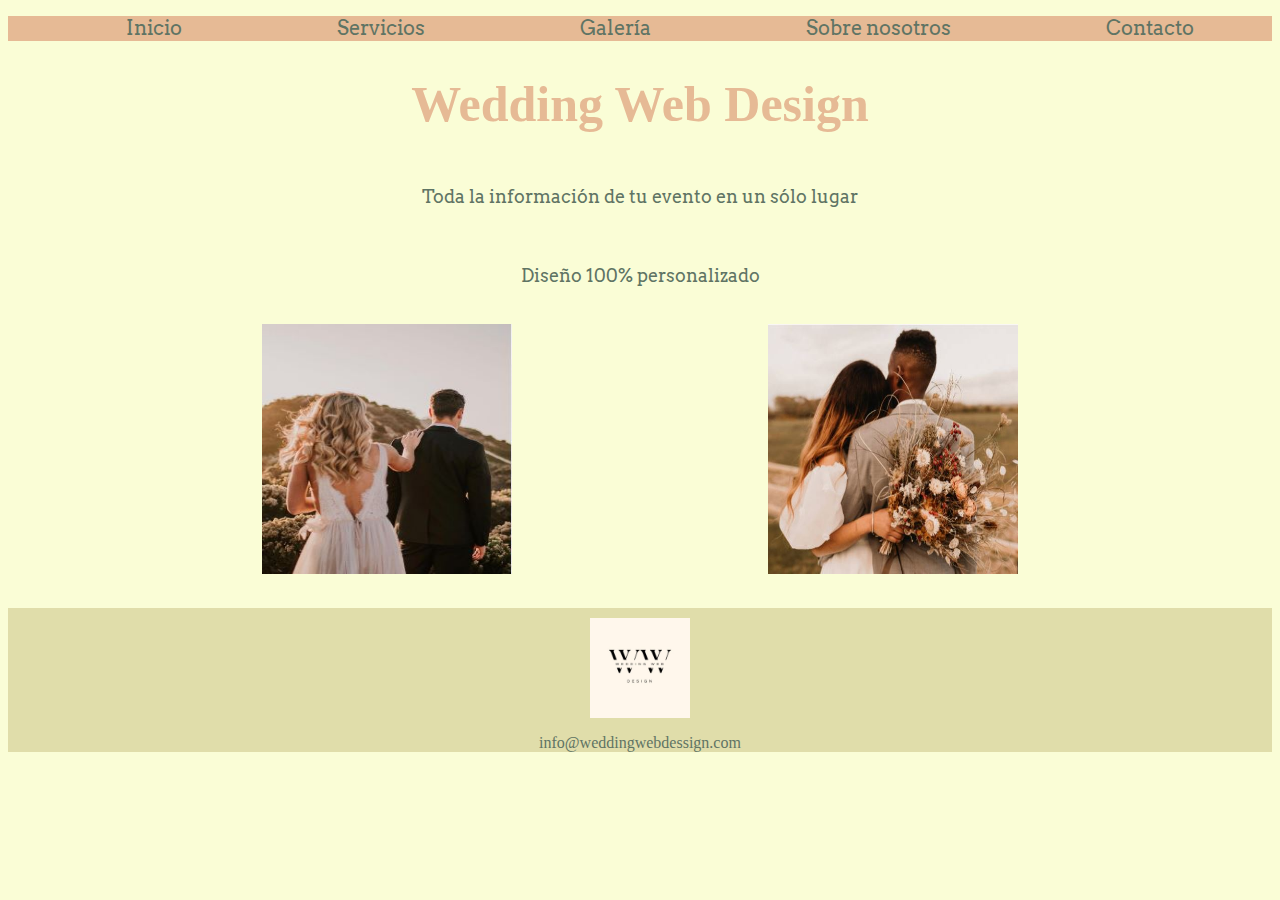
==== index.html @ 345bf33d "Primer commit" ====
<!DOCTYPE html>
<html lang="en">
<head>
    <meta charset="UTF-8">
    <meta http-equiv="X-UA-Compatible" content="IE=edge">
    <meta name="viewport" content="width=device-width, initial-scale=1.0">
    <title>Wedding Web Design</title>
    <link rel="stylesheet" href="style.css">
    <link rel="preconnect" href="https://fonts.googleapis.com">
    <link rel="preconnect" href="https://fonts.gstatic.com" crossorigin>
    <link href="https://fonts.googleapis.com/css2?family=Arvo&family=Calligraffitti&display=swap" rel="stylesheet">
    <meta name="viewport" content="width=device-width, inicial-scale=1.0"/>
</head>
<body>
    <header>
         <nav>
            <ul id="menu">
                <li class="elementos_menu"><a href="index.html">Inicio</a></li>
                <li class="elementos_menu"><a href="source/services.html">Servicios</a></li>
                <li class="elementos_menu"><a href="source/galery.html">Galería</a></li>
                <li class="elementos_menu"><a href="source/about_us.html">Sobre nosotros</a></li>
                <li class="elementos_menu"><a href="source/contact_us.html">Contacto</a></li>
            </ul>
         </nav> 
         <h1>Wedding Web Design</h1>
    </header>
    <section>
        <p class="texto_inicio">Toda la información de tu evento en un sólo lugar</p>
        <p class="texto_inicio">Diseño 100% personalizado</p> 
    </section> 
    <section id="index_grid">
        <div class="image_index_grid">
            <img class="image_index" src="image/img_index1.JPG" alt="imagen_index1">
        </div>
       <div class="image_index_grid">
            <img class="image_index" src="image/img_index2.JPG" alt="imagen_index2">
        </div>
    </section>
    <footer>
        <img class="logo_footer" src="image/Logo WW Design.jpg" alt="Logo">
        <p class="texto_footer">info@weddingwebdessign.com</p>
    </footer>


</body>
</html>
---- style.css ----
body{
    background-color: #FAFDD6;
}
h1{
    color: #E6BA95;
    text-align: center;
    font-family: 'Calligraffitti', cursive;
    font-size: 50px;
}
/* diseño del menu de inicio */
nav{
    background-color: #E6BA95;
}
#menu{
    list-style-type: none;
    text-align: center;
    display: flex;
    flex-direction: row;
    justify-content: space-around;
    align-items: center;
}
#menu .elementos_menu a{
    font-size: 20px;
    font-family: 'Arvo', serif;
    color: #5F7464;
    text-decoration: none;
}
/* responsive menu */
@media screen and (max-width:320px){
    #menu{
        display: flex;
        flex-direction: column;
    }
}
/* diseño footer */
footer{
    background-color: #E0DDAA;
}
.logo_footer{
    width: 100px;
    height: 100px;
    display: block;
    margin-left: auto;
    margin-right: auto;
    padding-top: 10px;
}
.texto_footer{
    text-align: center;
    color: #5F7464;
}
/* diseño index*/
#index_grid{
    display: grid;
    grid-template-columns: repeat(2, 1fr);
    margin-left: 10%;
    margin-right: 10%;
}
#index_grid .image_index_grid{
    text-align: center;
    margin-bottom: 30px;
}
#index_grid .image_index_grid .image_index{
    width: 250px;
    height: 250px;
}
.texto_inicio{
    color:#5F7464;
    text-align: center;
    font-family: 'Arvo', serif;
    font-size: 18px;
    padding: 20px;
}
/* responsive index */
 @media screen and (max-width:320px){
    #index_grid{
        display: flex;
        flex-direction: column;
    }
 }
/* diseño servicios */
#servicios_grid{
   display: grid;
   grid-template-columns: 1fr 1fr;
   grid-template-rows: 1fr 1fr;
   margin-left: 10%;
   margin-right: 10%;
}
#servicios_grid .servicios{
    text-align: center;
    font-family: 'Arvo', serif;
    color: #02475E;
    border: 5px double #A2B38B;
    border-radius: 15%;
    margin: 5% 25% 5% 25%;
}
#servicios_grid .servicios .img_servicios{
    width: 100px;
    height: 100px;
}
/* responsive servicios */
@media screen and (max-width:320px){
    #servicios_grid{
        display: flex;
        flex-direction: column;
    }
}
/* diseño galeria */
#galery_grid{
    display: grid;
    grid-template-columns: repeat(2, 1fr);
    grid-template-rows: repeat(2, 1fr);
}
#galery_grid .image_galery_grid{
    text-align: center;
}
#galery_grid .image_galery_grid .image_galery{
    width: 450px;
    height: 250px;
    margin: 50px;
    border: 1px solid #5F7464;
}
/* responsive galeria */
@media screen and (max-width:320px){
    #galery_grid{
        display: flex;
        flex-direction: column;
    }
    #galery_grid .image_galery_grid .image_galery{
        width: 75%;
        height: 75%;
    }
}
/* diseño sobre nosotros */
#about_us_grid{
    display: flex;
    flex-direction: column;
    justify-content: center;
}
/* responsive sobre nosotros */
@media screen and (max-width:320px){
    #about_us_grid{
        display: flex;
        flex-direction: column;
    }
}
/* diseño formulario de contacto */
#formulario{
    font-family: 'Arvo', serif;
    color: #02475E;
    padding: 10px;
    width: 33%;
    margin-left: 33%;
}
#formulario .elementos_formulario{
    padding: 10px;
}
.input_form{
    display: inline-block;
    text-align: right;
}
/* responsive formulario de contacto */
@media screen and (max-width:320px){
    #formulario{
        display: flex;
        flex-direction: column;
        margin-left: 0%;
    }
    #formulario .elementos_formulario .text_area{
        width: 250px;
        height: 200px;
    }
    }
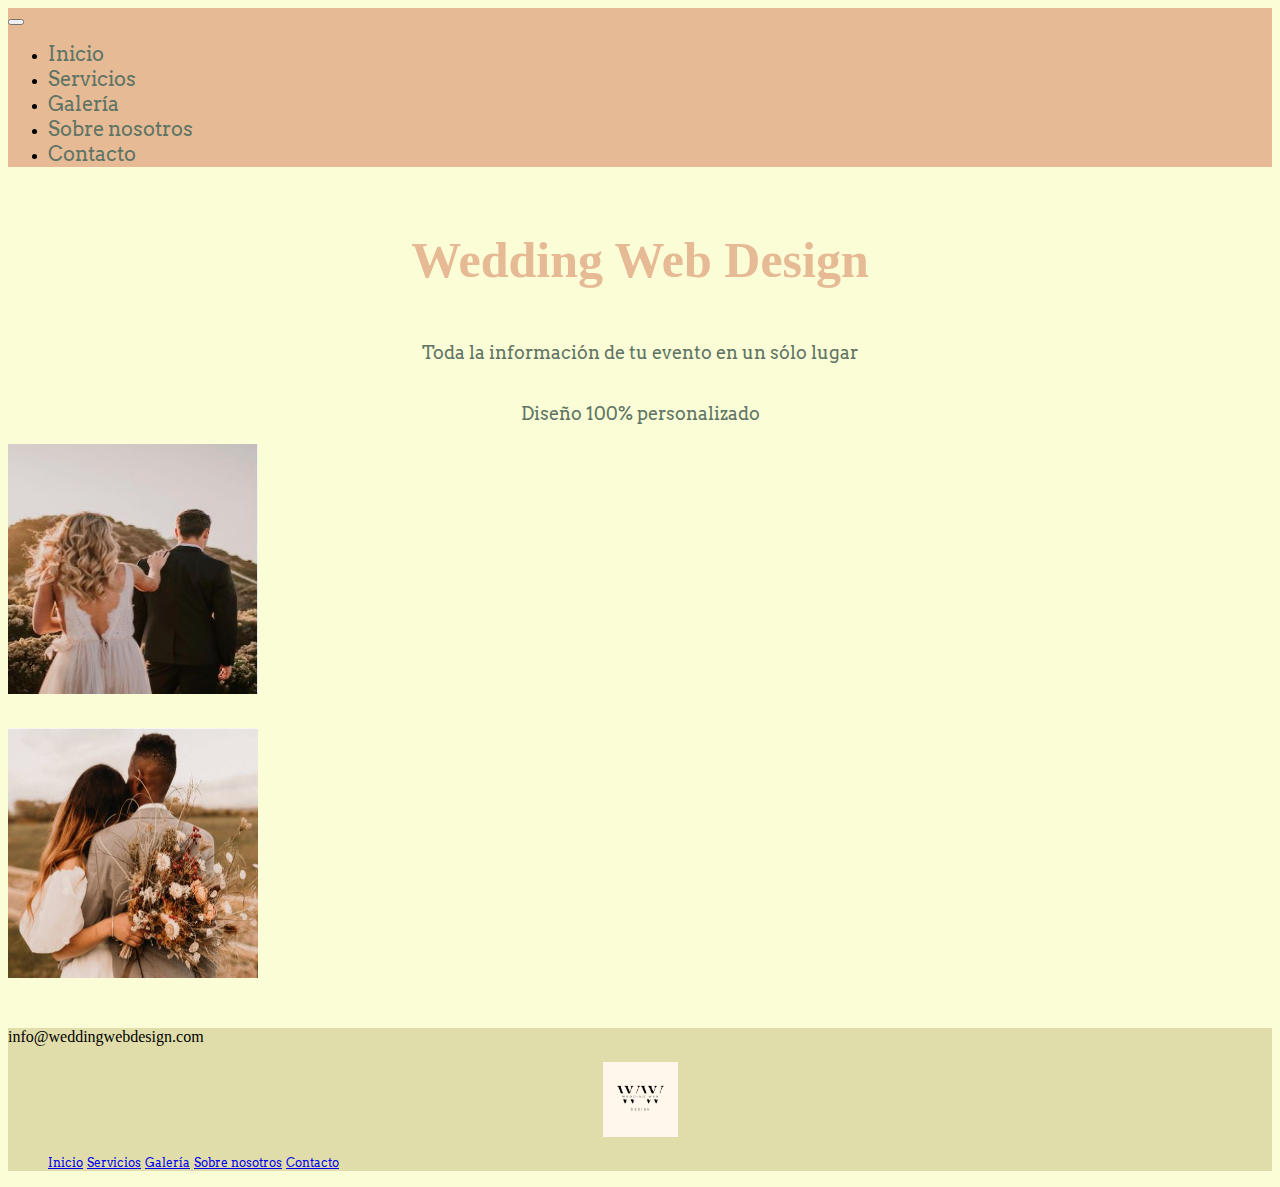
==== commit 5e4f555d: "Bootstrap" ====
--- a/index.html
+++ b/index.html
@@ -10,37 +10,91 @@
     <link rel="preconnect" href="https://fonts.gstatic.com" crossorigin>
     <link href="https://fonts.googleapis.com/css2?family=Arvo&family=Calligraffitti&display=swap" rel="stylesheet">
     <meta name="viewport" content="width=device-width, inicial-scale=1.0"/>
+    <link href="https://cdn.jsdelivr.net/npm/bootstrap@5.2.3/dist/css/bootstrap.min.css" rel="stylesheet" integrity="sha384-rbsA2VBKQhggwzxH7pPCaAqO46MgnOM80zW1RWuH61DGLwZJEdK2Kadq2F9CUG65" crossorigin="anonymous">
 </head>
 <body>
     <header>
-         <nav>
-            <ul id="menu">
-                <li class="elementos_menu"><a href="index.html">Inicio</a></li>
-                <li class="elementos_menu"><a href="source/services.html">Servicios</a></li>
-                <li class="elementos_menu"><a href="source/galery.html">Galería</a></li>
-                <li class="elementos_menu"><a href="source/about_us.html">Sobre nosotros</a></li>
-                <li class="elementos_menu"><a href="source/contact_us.html">Contacto</a></li>
-            </ul>
-         </nav> 
+          <nav class="navbar navbar-expand-lg" aria-label="Tenth navbar example">
+            <div class="container-fluid">
+              <button class="navbar-toggler" type="button" data-bs-toggle="collapse" data-bs-target="#navbarsExample08" aria-controls="navbarsExample08" aria-expanded="false" aria-label="Toggle navigation">
+                <span class="navbar-toggler-icon"></span>
+              </button>
+        
+              <div class="collapse navbar-collapse justify-content-md-center" id="navbarsExample08">
+                <ul class="navbar-nav">
+                  <li class="nav-item">
+                    <a class="nav-link" href="index.html">Inicio</a>
+                  </li>
+                  <li class="nav-item">
+                    <a class="nav-link" href="source/services.html">Servicios</a>
+                  </li>
+                  <li class="nav-item">
+                    <a class="nav-link" href="source/galery.html">Galería</a>
+                  </li>
+                  <li class="nav-item">
+                    <a class="nav-link" href="source/about_us.html">Sobre nosotros</a>
+                  </li>
+                  <li class="nav-item">
+                    <a class="nav-link" href="source/contact_us.html">Contacto</a>
+                  </li>
+                </ul>
+              </div>
+            </div>
+          </nav>
          <h1>Wedding Web Design</h1>
     </header>
     <section>
-        <p class="texto_inicio">Toda la información de tu evento en un sólo lugar</p>
-        <p class="texto_inicio">Diseño 100% personalizado</p> 
-    </section> 
-    <section id="index_grid">
-        <div class="image_index_grid">
-            <img class="image_index" src="image/img_index1.JPG" alt="imagen_index1">
-        </div>
-       <div class="image_index_grid">
-            <img class="image_index" src="image/img_index2.JPG" alt="imagen_index2">
-        </div>
-    </section>
+        <div class="container text-center">
+            <div class="row">
+              <div class="col">
+              </div>
+              <div class="texto_inicio" class="col">
+                Toda la información de tu evento en un sólo lugar
+              </div>
+              <div class="col">
+              </div>
+            </div>
+            <div class="row">
+                <div class="col">
+                </div>
+                <div class="texto_inicio" class="col">
+                Diseño 100% personalizado
+                </div>
+                <div class="col">
+                </div>
+            <div class="row">
+                    <div class="col">
+                    <img class="image_index" src="image/img_index1.JPG" alt="imagen_index1"> 
+                    </div>
+                    <div class="col">
+                    </div>
+                    <div class="col">
+                    <img class="image_index" src="image/img_index2.JPG" alt="imagen_index2">
+                    </div>
+              </div>
+          </div>
+        </section>
     <footer>
-        <img class="logo_footer" src="image/Logo WW Design.jpg" alt="Logo">
-        <p class="texto_footer">info@weddingwebdessign.com</p>
+        <div class="container-fluid">
+            <footer class="d-flex flex-wrap justify-content-between align-items-center py-3 my-4 border-top">
+              <p class="col-md-4 mb-0 text-muted">info@weddingwebdesign.com</p>
+              <a href="index.html" class="col-md-4 d-flex align-items-center justify-content-center mb-3 mb-md-0 me-md-auto link-dark text-decoration-none">
+                <img class="logo_footer" src="image/Logo WW Design.jpg" alt="logo">
+              </a>
+          
+              <ul class="nav col-md-4 justify-content-end">
+                <li class="nav-item-footer"><a href="index.html" class="nav-link px-2 text-muted">Inicio</a></li>
+                <li class="nav-item-footer"><a href="source/services.html" class="nav-link px-2 text-muted">Servicios</a></li>
+                <li class="nav-item-footer"><a href="source/galery.html" class="nav-link px-2 text-muted">Galería</a></li>
+                <li class="nav-item-footer"><a href="source/about_us.html" class="nav-link px-2 text-muted">Sobre nosotros</a></li>
+                <li class="nav-item-footer"><a href="source/contact_us.html" class="nav-link px-2 text-muted">Contacto</a></li>
+              </ul>
+            </footer>
+          </div>
+            </footer>
+          </div>
     </footer>
 
-
+    <script src="https://cdn.jsdelivr.net/npm/bootstrap@5.2.3/dist/js/bootstrap.bundle.min.js" integrity="sha384-kenU1KFdBIe4zVF0s0G1M5b4hcpxyD9F7jL+jjXkk+Q2h455rYXK/7HAuoJl+0I4" crossorigin="anonymous"></script>
 </body>
 </html>--- a/style.css
+++ b/style.css
@@ -6,62 +6,47 @@
     text-align: center;
     font-family: 'Calligraffitti', cursive;
     font-size: 50px;
+    padding-top: 30px;
 }
 /* diseño del menu de inicio */
 nav{
     background-color: #E6BA95;
 }
-#menu{
-    list-style-type: none;
-    text-align: center;
-    display: flex;
-    flex-direction: row;
-    justify-content: space-around;
-    align-items: center;
-}
-#menu .elementos_menu a{
+.nav-item a{
     font-size: 20px;
     font-family: 'Arvo', serif;
     color: #5F7464;
     text-decoration: none;
-}
-/* responsive menu */
-@media screen and (max-width:320px){
-    #menu{
-        display: flex;
-        flex-direction: column;
-    }
 }
 /* diseño footer */
 footer{
     background-color: #E0DDAA;
 }
 .logo_footer{
-    width: 100px;
-    height: 100px;
+    width: 75px;
+    height: 75px;
     display: block;
     margin-left: auto;
     margin-right: auto;
-    padding-top: 10px;
 }
 .texto_footer{
     text-align: center;
     color: #5F7464;
 }
+.nav-item-footer{
+    font-size: 12px;
+    font-family: 'Arvo', serif;
+    color: #5F7464;
+    text-decoration: none;
+    display: inline;
+}
 /* diseño index*/
-#index_grid{
-    display: grid;
-    grid-template-columns: repeat(2, 1fr);
-    margin-left: 10%;
-    margin-right: 10%;
-}
-#index_grid .image_index_grid{
+.image_index{
+    width: 250px;
+    height: 250px;
     text-align: center;
     margin-bottom: 30px;
-}
-#index_grid .image_index_grid .image_index{
-    width: 250px;
-    height: 250px;
+    transition: all 1s;
 }
 .texto_inicio{
     color:#5F7464;
@@ -70,81 +55,65 @@
     font-size: 18px;
     padding: 20px;
 }
-/* responsive index */
- @media screen and (max-width:320px){
-    #index_grid{
-        display: flex;
-        flex-direction: column;
-    }
- }
+.image_index:hover{
+    transform: scale(1.1);
+}
 /* diseño servicios */
-#servicios_grid{
-   display: grid;
-   grid-template-columns: 1fr 1fr;
-   grid-template-rows: 1fr 1fr;
-   margin-left: 10%;
-   margin-right: 10%;
-}
-#servicios_grid .servicios{
-    text-align: center;
+.servicios{
     font-family: 'Arvo', serif;
     color: #02475E;
     border: 5px double #A2B38B;
     border-radius: 15%;
-    margin: 5% 25% 5% 25%;
+    transition: all 1s;
+    margin-top: 100px;
+    margin-bottom: 100px;
+    margin-left: 100px;
+    margin-right: 100px;
 }
-#servicios_grid .servicios .img_servicios{
+.servicios .img_servicios{
     width: 100px;
     height: 100px;
 }
-/* responsive servicios */
-@media screen and (max-width:320px){
-    #servicios_grid{
-        display: flex;
-        flex-direction: column;
-    }
+.servicios:hover{
+    transform: scale(1.1);
+    background-color: #E6BA95;
 }
 /* diseño galeria */
-#galery_grid{
-    display: grid;
-    grid-template-columns: repeat(2, 1fr);
-    grid-template-rows: repeat(2, 1fr);
+.image_galery_grid{
+    text-align: center;
+    transition: all 1s;
 }
-#galery_grid .image_galery_grid{
+.image_galery{
     text-align: center;
-}
-#galery_grid .image_galery_grid .image_galery{
     width: 450px;
     height: 250px;
     margin: 50px;
     border: 1px solid #5F7464;
+    transition: all 1s;
 }
-/* responsive galeria */
-@media screen and (max-width:320px){
-    #galery_grid{
-        display: flex;
-        flex-direction: column;
-    }
-    #galery_grid .image_galery_grid .image_galery{
-        width: 75%;
-        height: 75%;
-    }
+.image_galery:hover{
+    transform: scale(1.1);
 }
 /* diseño sobre nosotros */
-#about_us_grid{
-    display: flex;
-    flex-direction: column;
-    justify-content: center;
+.about_us_text{
+    animation-name: un_efecto;
+    animation-duration: 2s;
+    animation-iteration-count: 1;
+    animation-delay: 1s;
+    color:#5F7464;
+    text-align: center;
+    font-family: 'Arvo', serif;
+    font-size: 18px;
+    padding: 20px;
 }
-/* responsive sobre nosotros */
-@media screen and (max-width:320px){
-    #about_us_grid{
-        display: flex;
-        flex-direction: column;
-    }
+@keyframes un_efecto {
+    0%   {background-color: #FAFDD6;}
+    50%  {background-color: #E6BA95;}
+    100% {background-color: #FAFDD6;}
 }
+
 /* diseño formulario de contacto */
-#formulario{
+/* #formulario{
     font-family: 'Arvo', serif;
     color: #02475E;
     padding: 10px;
@@ -157,16 +126,17 @@
 .input_form{
     display: inline-block;
     text-align: right;
+} */
+#form{
+    font-family: 'Arvo', serif;
+    color: #02475E;
+    padding: 10px;
+    width: 33%;
+    margin-left: 33%;
 }
-/* responsive formulario de contacto */
-@media screen and (max-width:320px){
-    #formulario{
-        display: flex;
-        flex-direction: column;
-        margin-left: 0%;
-    }
-    #formulario .elementos_formulario .text_area{
-        width: 250px;
-        height: 200px;
-    }
-    }+.button_contact{
+    background-color: #E6BA95;
+}
+.form-control{
+    padding: 10px;
+}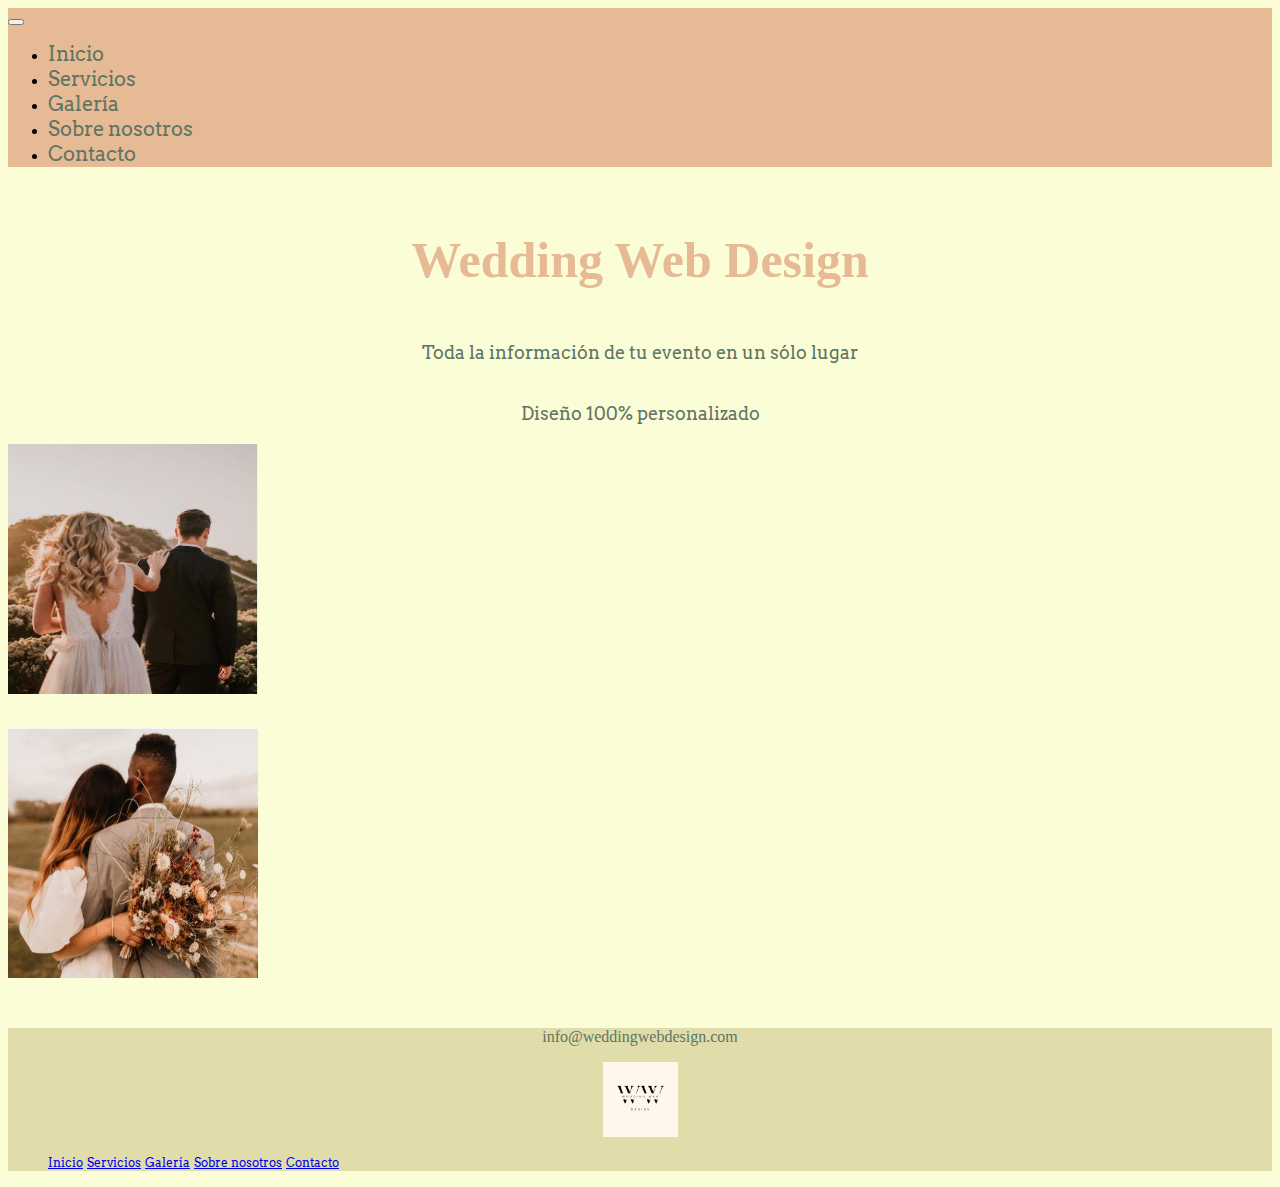
==== commit 86c2552d: "sass" ====
--- a/index.html
+++ b/index.html
@@ -67,17 +67,16 @@
                     <img class="image_index" src="image/img_index1.JPG" alt="imagen_index1"> 
                     </div>
                     <div class="col">
-                    </div>
-                    <div class="col">
                     <img class="image_index" src="image/img_index2.JPG" alt="imagen_index2">
                     </div>
               </div>
+          </div>
           </div>
         </section>
     <footer>
         <div class="container-fluid">
             <footer class="d-flex flex-wrap justify-content-between align-items-center py-3 my-4 border-top">
-              <p class="col-md-4 mb-0 text-muted">info@weddingwebdesign.com</p>
+              <p class="col-md-4 mb-0 text-muted texto_footer">info@weddingwebdesign.com</p>
               <a href="index.html" class="col-md-4 d-flex align-items-center justify-content-center mb-3 mb-md-0 me-md-auto link-dark text-decoration-none">
                 <img class="logo_footer" src="image/Logo WW Design.jpg" alt="logo">
               </a>
--- a/style.css
+++ b/style.css
@@ -1,142 +1,137 @@
-body{
-    background-color: #FAFDD6;
+@charset "UTF-8";
+body {
+  background-color: #fafdd6;
 }
-h1{
-    color: #E6BA95;
-    text-align: center;
-    font-family: 'Calligraffitti', cursive;
-    font-size: 50px;
-    padding-top: 30px;
+
+h1 {
+  color: #E6BA95;
+  text-align: center;
+  font-family: "Calligraffitti", cursive;
+  font-size: 50px;
+  padding-top: 30px;
 }
+
 /* diseño del menu de inicio */
-nav{
-    background-color: #E6BA95;
+nav {
+  background-color: #E6BA95;
 }
-.nav-item a{
-    font-size: 20px;
-    font-family: 'Arvo', serif;
-    color: #5F7464;
-    text-decoration: none;
+nav a {
+  font-size: 20px;
+  font-family: "Arvo", serif;
+  color: #5F7464;
+  text-decoration: none;
 }
+
 /* diseño footer */
-footer{
-    background-color: #E0DDAA;
+footer {
+  background-color: #E0DDAA;
 }
-.logo_footer{
-    width: 75px;
-    height: 75px;
-    display: block;
-    margin-left: auto;
-    margin-right: auto;
+footer .texto_footer {
+  text-align: center;
+  color: #5F7464;
 }
-.texto_footer{
-    text-align: center;
-    color: #5F7464;
+footer .logo_footer {
+  width: 75px;
+  height: 75px;
+  display: block;
+  margin-left: auto;
+  margin-right: auto;
 }
-.nav-item-footer{
-    font-size: 12px;
-    font-family: 'Arvo', serif;
-    color: #5F7464;
-    text-decoration: none;
-    display: inline;
+footer .nav-item-footer {
+  font-size: 12px;
+  font-family: "Arvo", serif;
+  color: #5F7464;
+  text-decoration: none;
+  display: inline;
 }
+
 /* diseño index*/
-.image_index{
-    width: 250px;
-    height: 250px;
-    text-align: center;
-    margin-bottom: 30px;
-    transition: all 1s;
+.texto_inicio {
+  color: #5F7464;
+  text-align: center;
+  font-family: "Arvo", serif;
+  font-size: 18px;
+  padding: 20px;
 }
-.texto_inicio{
-    color:#5F7464;
-    text-align: center;
-    font-family: 'Arvo', serif;
-    font-size: 18px;
-    padding: 20px;
+
+.image_index {
+  width: 250px;
+  height: 250px;
+  text-align: center;
+  margin-bottom: 30px;
+  transition: all 1s;
 }
-.image_index:hover{
-    transform: scale(1.1);
+.image_index:hover {
+  transform: scale(1.1);
 }
+
 /* diseño servicios */
-.servicios{
-    font-family: 'Arvo', serif;
-    color: #02475E;
-    border: 5px double #A2B38B;
-    border-radius: 15%;
-    transition: all 1s;
-    margin-top: 100px;
-    margin-bottom: 100px;
-    margin-left: 100px;
-    margin-right: 100px;
+.servicios {
+  font-family: "Arvo", serif;
+  color: #02475E;
+  border: 5px double #A2B38B;
+  border-radius: 15%;
+  transition: all 1s;
+  margin-top: 100px;
+  margin-bottom: 100px;
+  margin-left: 100px;
+  margin-right: 100px;
 }
-.servicios .img_servicios{
-    width: 100px;
-    height: 100px;
+.servicios:hover {
+  transform: scale(1.1);
+  background-color: #E6BA95;
 }
-.servicios:hover{
-    transform: scale(1.1);
-    background-color: #E6BA95;
+.servicios .img_servicios {
+  width: 100px;
+  height: 100px;
 }
 /* diseño galeria */
-.image_galery_grid{
-    text-align: center;
-    transition: all 1s;
-}
 .image_galery{
-    text-align: center;
-    width: 450px;
-    height: 250px;
-    margin: 50px;
-    border: 1px solid #5F7464;
-    transition: all 1s;
+  width: 290px;
+  height: 200px;
+  text-align: center;
+  margin: 10px;
+  border: 1px solid #5F7464;
+  transition: all 1s;
 }
 .image_galery:hover{
-    transform: scale(1.1);
+  transform: scale(1.1);
 }
 /* diseño sobre nosotros */
 .about_us_text{
-    animation-name: un_efecto;
-    animation-duration: 2s;
-    animation-iteration-count: 1;
-    animation-delay: 1s;
-    color:#5F7464;
-    text-align: center;
-    font-family: 'Arvo', serif;
-    font-size: 18px;
-    padding: 20px;
+  animation-name: un_efecto;
+  animation-duration: 2s;
+  animation-iteration-count: 1;
+  animation-delay: 1s;
+  color:#5F7464;
+  text-align: center;
+  font-family: 'Arvo', serif;
+  font-size: 18px;
+  padding: 20px;
 }
 @keyframes un_efecto {
-    0%   {background-color: #FAFDD6;}
-    50%  {background-color: #E6BA95;}
-    100% {background-color: #FAFDD6;}
+  0%   {background-color: #FAFDD6;}
+  50%  {background-color: #E6BA95;}
+  100% {background-color: #FAFDD6;}
 }
-
 /* diseño formulario de contacto */
-/* #formulario{
-    font-family: 'Arvo', serif;
-    color: #02475E;
-    padding: 10px;
-    width: 33%;
-    margin-left: 33%;
-}
-#formulario .elementos_formulario{
-    padding: 10px;
-}
-.input_form{
-    display: inline-block;
-    text-align: right;
-} */
 #form{
-    font-family: 'Arvo', serif;
-    color: #02475E;
-    padding: 10px;
-    width: 33%;
-    margin-left: 33%;
+  font-family: 'Arvo', serif;
+  color: #02475E;
+  padding: 10px;
+  width: 33%;
+  margin-left: 33%;
 }
 .button_contact{
-    background-color: #E6BA95;
+  background-color: #E6BA95;
 }
 .form-control{
-    padding: 10px;
-}+  padding: 10px;
+}
+@media screen and (max-width:900px){
+  #form{
+      margin-left: 0%;
+      width: 100%;
+  }
+}
+/*# sourceMappingURL=style.css.map */
